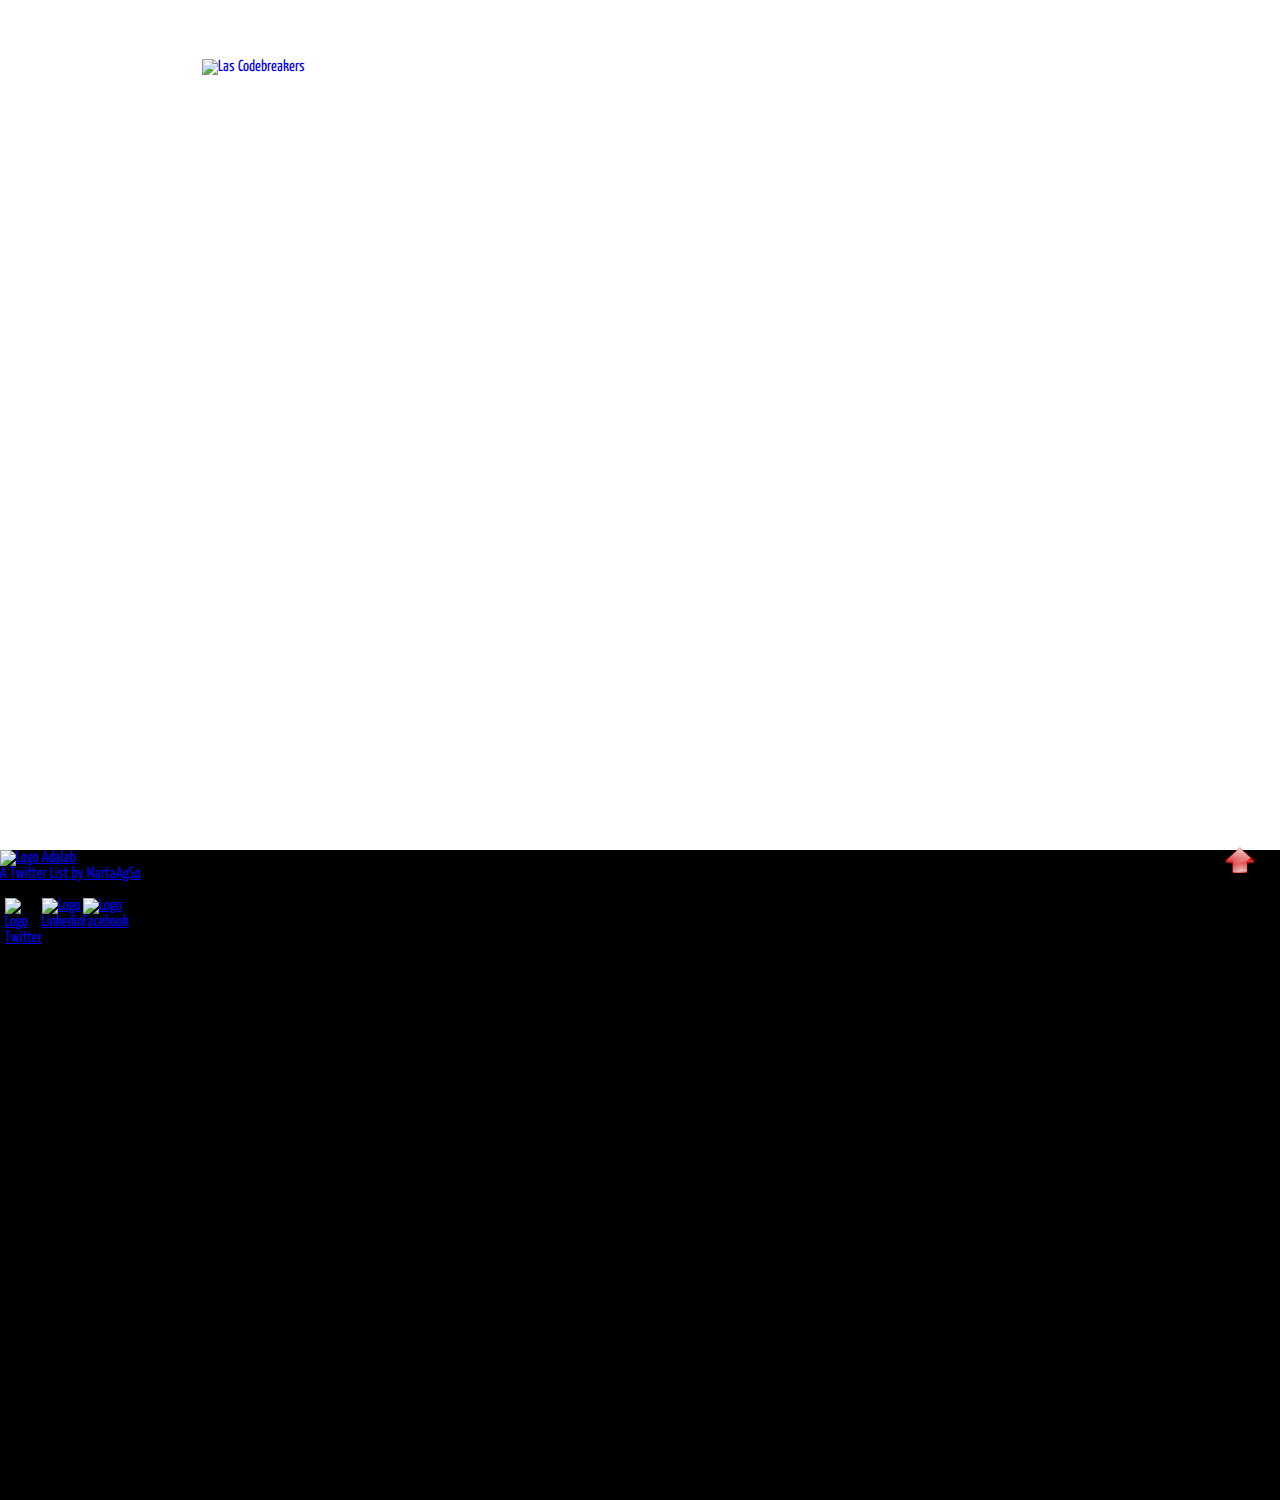
==== contacto.html @ dc92f2fc "responsive fotos y textos" ====
<!DOCTYPE html>
<html lang="es">
<head>
    <meta charset="utf-8">
		<meta name="viewport" content="width=device-width, initial-scale=1">
		<link rel="stylesheet" href="style/style.css">
    <title>las codebreakers mobile</title>
		<link href="https://fonts.googleapis.com/css?family=Yanone+Kaffeesatz" rel="stylesheet">
</head>
<body id="contenedorPrincipal">
	<header>
		<a href="index.html"><img src="image/logocodebreakers2.png" alt="Las Codebreakers" class="logo-codebreakers"></a>
	</header>
<main>
	<div class="espacio">
		<section class="formulario">






		</section>
	</div>


</main>


	<footer>
		<div class="div1">

			<a href="http://adalab.es" target="blank"> <img src="image/logo-adalab.png" alt="Logo Adalab" class="fotologoadalab" > </a>
		</div>
		<div class="timeline">
			<a class="twitter-timeline" data-width="250" data-height="200" data-theme="light" data-link-color="#3CDBC0" href="https://twitter.com/MartaAgSo/lists/adalab?ref_src=twsrc%5Etfw">A Twitter List by MartaAgSo</a> <script async src="https://platform.twitter.com/widgets.js" charset="utf-8"></script>
		</div>
		<div class="redes">
			<ul>
				<li class="red">
					<a href="https://twitter.com/AdaLab_Digital" target="_blank">
						<img src="image/twitter.png" alt="Logo Twitter" class="fotologotwitter">
					</a>
				</li>
				<li class="red">
					<a href="https://www.linkedin.com/company/adalab?report%2Esuccess=KJ_KkFGTDCfMt-A7wV3Fn9Yvgwr02Kd6AZHGx4bQCDiP6-2rfP2oxyVoEQiPrcAQ7Bf" target="_blank">
						<img src="image/linkedin.png" alt="Logo Linkedin" class="fotologolinkedin">
					</a>
				</li>
				<li class="red">
					<a href="https://www.facebook.com/AdaLabDigital/" target="_blank">
						 <img src="image/facebook.png" alt="Logo Facebook" class="fotologofacebook">
					 </a>
				 </li>
			</ul>
	</div>
	<a id="arriba" href="#contenedorPrincipal" title="Arriba">
		<img src="image/arriba.png" title="Arriba" alt="Arriba">
	</a>
	</footer>
	</body>
	</html>
---- style/style.css ----
body {
  margin: 0;
	width: 100%;
	font-family: 'Yanone Kaffeesatz', sans-serif;
	color: #3D3D3C;
	padding-top: 150px;
}
/*header*/

header {
	width: 100%;
	height: 180px;
	border: 2px;
	background: white;
	margin: 0;
	position: fixed;
	top: 0;
	left: 0;
	display: block;
	z-index: 1;
}

.logo-codebreakers {
	display: block;
	width: 320px;
	padding-left: 20px;
	padding-bottom: 10px;
	top: 40%;
	left: 30%;
	position: absolute;
	transform: translate(-50%,-50%);
}

@media all and (min-width:500px) {
    .logo-codebreakers {
				width: 50%;
				padding-left: 20px;
				padding-bottom: 10px;
				top: 40%;
				left: 40%;
    }
	}

nav {
	float: right;
	padding-right: 20px;
	padding-top: 100px;
	font-size: 20px;
	text-decoration: none;
}

nav ul {
	list-style: none;
}

nav ul li a{
	text-decoration: none;
	color: #3D3D3C;
}
/*main*/

h2 {
	font-size: 2.5em;
	color: black;
	margin: 20px;
	color: #3D3D3C;
	padding-left: 50px;
}

/* texto e imagen grupal */
.grupo {
	padding-left: 50px;
	width: 85%;
	margin: 5px;
	font-size: 20px;
	display: flex;
	flex-wrap: wrap;
	justify-content: center;
}

.foto-grupo img {
  width: 90%;
	margin: 20px;
	padding: 20px;
	}

.texto-grupo p {
	text-align: justify;
	padding-left: 5px;
	margin-top: 0px;
	color: #3D3D3C;
}

/*fortalezas y debilidades*/
.fortalezas-debilidades{
	width: 85%;
	height: 430px;
	margin: 10px;
	padding: 10px;
	display: flex;
	flex-direction: column;
}

@media all and (min-width:700px) {
    .fortalezas-debilidades {
			flex-wrap: nowrap;
			flex-direction: row;
			justify-content: space-between;
			box-sizing: border-box;
			height: 200px;
			width: 85%;
    }
	}

.marker ul{
	display: list-item;
}

.debilidades li {
  list-style-image: url("../image/markerflecha.png");
}

.fortalezas li{
	list-style-image: url("../image/markercheck.png");
}

.miembras {
	border: 2px;
	margin: 5px;
	font-size: 20px;
}

.miembras p {
	text-align: justify;
	font-size: 20px;
	padding: 10px;
	margin: 10px;
}
.Persona{
	display: flex;
	flex-wrap: wrap;
	flex-flow: column;
}

@media all and (min-width:700px) {
    .Persona {
			flex-wrap: nowrap;
			flex-direction: row;
			justify-content: space-between;
			box-sizing: border-box;
			height: 400px;
			width: 85%;
    }
	}


/*cris */
.iconoampliado{
	width: 35px;
	height: 35px;
	border: 10px;
  overflow: hidden;
}
.iconoSocial{
	margin:auto 10px;
}
.listaSocial{
	list-style: none;
	display: flex;
	flex-wrap: wrap;
	justify-content: center;
}

.iconoampliado:hover{
webkit-transform:scale(1.3);transform:scale(1.3);
}

/*marta*/
.foto{
	/*color blanco y negro*/
	width: 100%;
	filter: grayscale(100%);

  	/*imagen redonda sombreado*/
	border-radius: 150px;
	box-shadow: 0 0 8px rgba(0, 0, 0, .8);
	}


.avatar{
	width: 200px;
	height: 200px;
	position: relative;
	margin: auto;
	align-content: center
	}

@media all and (min-width:700px) {
    .avatar {
			width: 200px;
			height: 200px;
    }
	}
@media all and (min-width:700px) {
		.bloque {
			padding-left: 50px;
		}
}

.opacidad{
	background: black;
	position: absolute;
	left: 0;
	top: 0;
	width: 100%;
	height: 100%;
	border-radius: 50%;
	opacity: 0;
	transition: linear .8s;
	}

.datos{
	position: absolute;
	top: 50%;
	left: 50%;
	color: white;
	text-align: center;
	transform: translate(-50%,-50%);
	display: none;
	}

	.nombre{
		color: white;
	}

.nombre, .rol{
		margin: 0;
	     }

.avatar:hover .datos{
			display: block;
		     }

 .avatar:hover .opacidad{
			opacity: 0.4;
			}


			/*separador*/
.separador {
			  border: 3px solid grey;
				border-radius: 200px /8px;
				height: 0px;
				width: 350px;
				text-align: center;
				margin-bottom: 30px;
			}

/*Teresa*/

footer{
	background: black;
	position: relative;
	bottom: 0;
	width: 100%;
	height: 650px;
	display: flex;
	flex-direction: column;
}
@media all and (min-width:420px) {
    .footer{
				height: 230px;
        display: flex;
				flex-direction: row;
				justify-content: space-around;
				align-items: center;
    }
	}
.fotologoadalab{
	height: 80px;
	width: 206px;
}
.redes ul{
	width: 120px;
	height: 40px;
	display: flex;
	flex-wrap: nowrap;
	justify-content: space-between;
	padding: 0 5px;
}
.redes li{
	list-style: none;
	}
.fotologotwitter{
	height: 32px;
	width: 32px;
	overflow: hidden;
}
.fotologotwitter:hover {
	webkit-transform:scale(1.3);transform:scale(1.3);
}
.fotologolinkedin{
	height: 32px;
	width: 32px;
	overflow: hidden;
}
.fotologolinkedin:hover {
	webkit-transform:scale(1.3);transform:scale(1.3);
}
.fotologofacebook{
	height: 32px;
	width: 32px;
	overflow: hidden;
}
.fotologofacebook:hover {
	webkit-transform:scale(1.3);transform:scale(1.3);
}
.redes p{
	color: white;
	text-align: center;
}

/*flecha subir arriba*/

#arriba {
	 width: 5px;
	 padding: 5px;
	 position: fixed;
	 bottom: 15px;
	 right: 45px;
	 z-index: 1;
	 opacity: 0.9;
}
#arriba img{
	width: 30px;
	height: 30px;
}

/*formulario*/
.espacio{
	width: 100%;
	height: 43.75em;
}
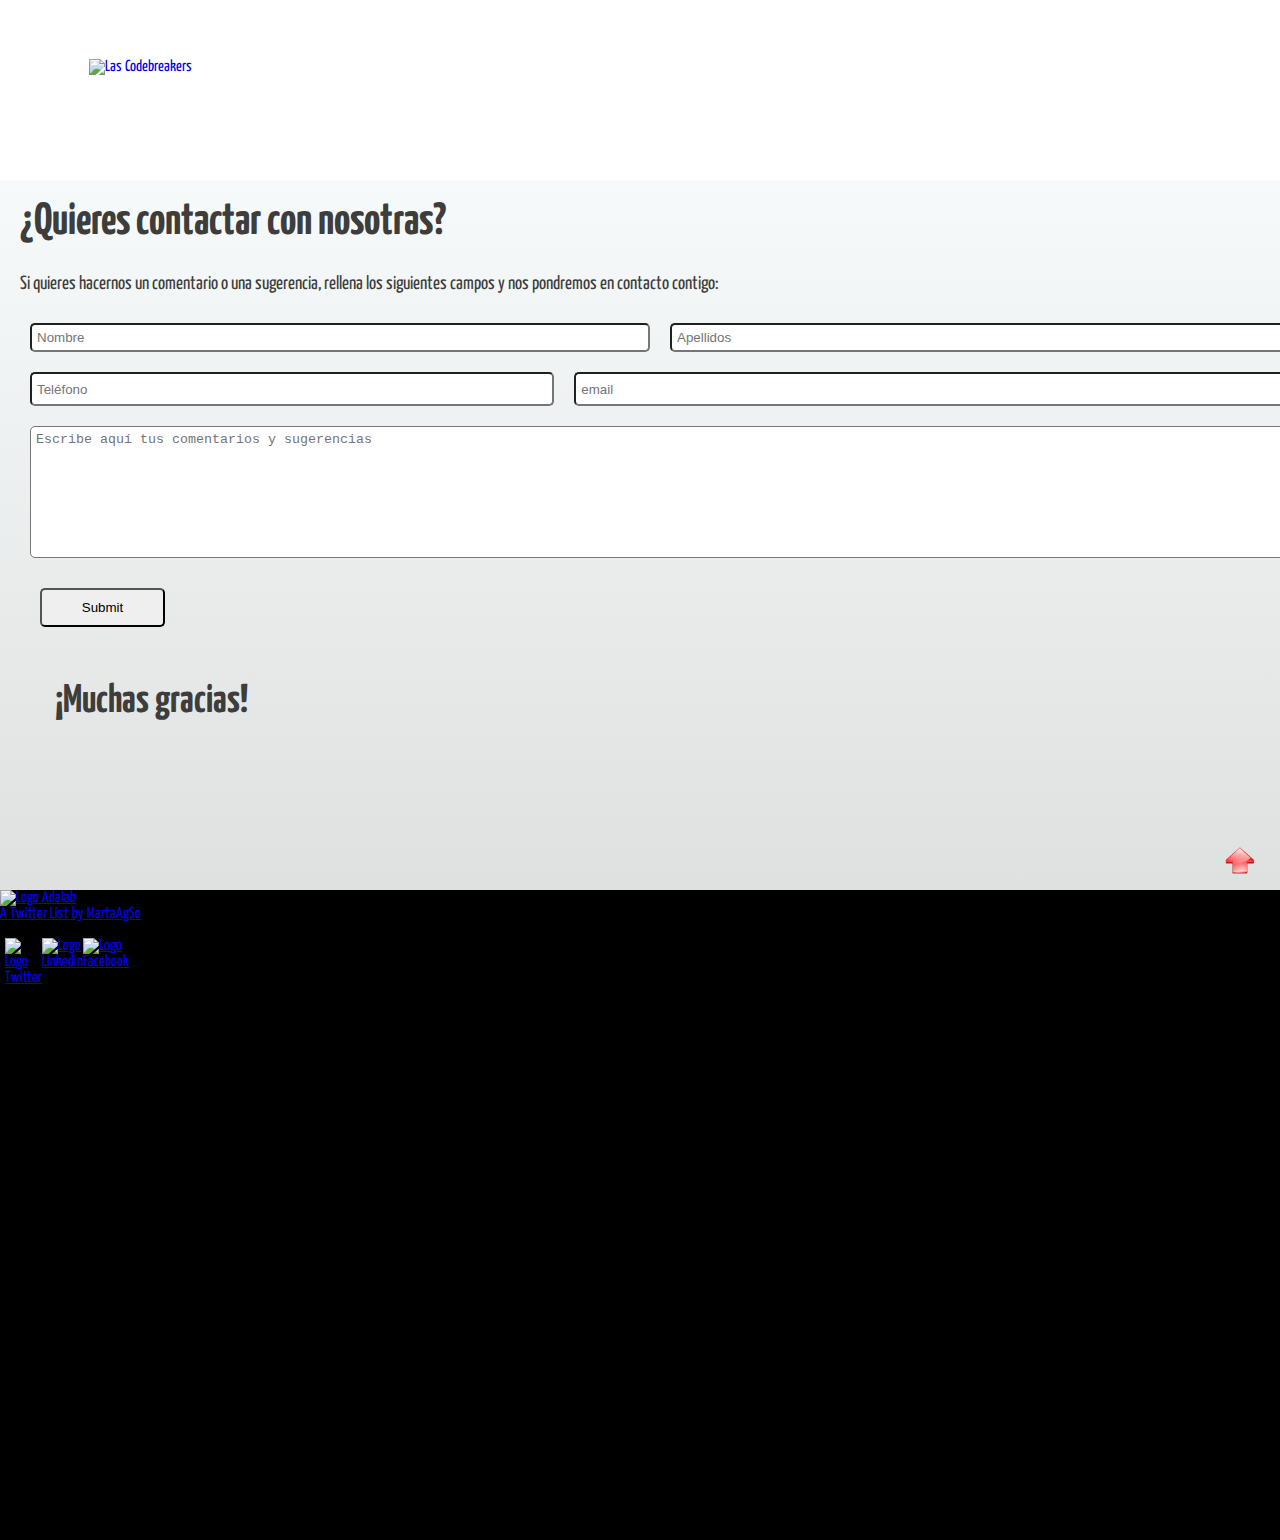
==== commit 4829634b: "Formulario hecho" ====
--- a/contacto.html
+++ b/contacto.html
@@ -12,20 +12,24 @@
 		<a href="index.html"><img src="image/logocodebreakers2.png" alt="Las Codebreakers" class="logo-codebreakers"></a>
 	</header>
 <main>
-	<div class="espacio">
-		<section class="formulario">
-
-
-
-
-
-
-		</section>
-	</div>
-
-
+	<section class="formulario">
+			<h1> ¿Quieres contactar con nosotras?</h1>
+			<p> Si quieres hacernos un comentario o una sugerencia, rellena los siguientes campos y nos pondremos en contacto contigo: </p>
+		<div class="completar">
+			<div class="nombreapellidos">
+				<input type="text" name="name" placeholder="Nombre" class="nombreformu" required>
+				<input type="text" name="surname" placeholder="Apellidos" class="apellidosformu" required>
+			</div>
+			<div class="numeros">
+				<input type="tel" name="telephone" placeholder="Teléfono" class="telefono">
+				<input type="email" name="mail" placeholder="email" class="email">
+			</div class="numeros">
+				<textarea name="comments" placeholder="Escribe aquí tus comentarios y sugerencias" rows="8" cols="80"></textarea>
+			<input type="submit" name="submit" class="submit">
+		</div>
+		<h2> ¡Muchas gracias!</h2>
+	</section>
 </main>
-
 
 	<footer>
 		<div class="div1">
--- a/style/style.css
+++ b/style/style.css
@@ -23,8 +23,8 @@
 
 .logo-codebreakers {
 	display: block;
-	width: 320px;
-	padding-left: 20px;
+	width: 50%;
+	padding-left: 50px;
 	padding-bottom: 10px;
 	top: 40%;
 	left: 30%;
@@ -32,13 +32,13 @@
 	transform: translate(-50%,-50%);
 }
 
-@media all and (min-width:500px) {
+@media all and (max-width:500px) {
     .logo-codebreakers {
-				width: 50%;
+				width: 320px;
 				padding-left: 20px;
 				padding-bottom: 10px;
 				top: 40%;
-				left: 40%;
+				left: 30%;
     }
 	}
 
@@ -65,20 +65,49 @@
 	color: black;
 	margin: 20px;
 	color: #3D3D3C;
-	padding-left: 50px;
+}
+
+/*fortalezas y debilidades*/
+.fortalezas-debilidades{
+	width: 95%;
+	height: 200px;
+	margin: 10px;
+	padding: 10px;
+	display: flex;
+	flex-wrap: nowrap;
+	justify-content: space-between;
+	box-sizing: border-box;
+}
+
+@media all and (max-width:700px) {
+    .fortalezas-debilidades {
+        display: flex;
+				flex-direction: column;
+				height: 450px;
+    }
+	}
+
+.marker ul{
+	display: list-item;
+}
+
+.debilidades li {
+  list-style-image: url("../image/markerflecha.png");
+}
+
+.fortalezas li{
+	list-style-image: url("../image/markercheck.png");
 }
 
 /* texto e imagen grupal */
 .grupo {
-	padding-left: 50px;
-	width: 85%;
+	padding: 4px;
 	margin: 5px;
 	font-size: 20px;
 	display: flex;
 	flex-wrap: wrap;
 	justify-content: center;
 }
-
 .foto-grupo img {
   width: 90%;
 	margin: 20px;
@@ -92,39 +121,6 @@
 	color: #3D3D3C;
 }
 
-/*fortalezas y debilidades*/
-.fortalezas-debilidades{
-	width: 85%;
-	height: 430px;
-	margin: 10px;
-	padding: 10px;
-	display: flex;
-	flex-direction: column;
-}
-
-@media all and (min-width:700px) {
-    .fortalezas-debilidades {
-			flex-wrap: nowrap;
-			flex-direction: row;
-			justify-content: space-between;
-			box-sizing: border-box;
-			height: 200px;
-			width: 85%;
-    }
-	}
-
-.marker ul{
-	display: list-item;
-}
-
-.debilidades li {
-  list-style-image: url("../image/markerflecha.png");
-}
-
-.fortalezas li{
-	list-style-image: url("../image/markercheck.png");
-}
-
 .miembras {
 	border: 2px;
 	margin: 5px;
@@ -142,17 +138,6 @@
 	flex-wrap: wrap;
 	flex-flow: column;
 }
-
-@media all and (min-width:700px) {
-    .Persona {
-			flex-wrap: nowrap;
-			flex-direction: row;
-			justify-content: space-between;
-			box-sizing: border-box;
-			height: 400px;
-			width: 85%;
-    }
-	}
 
 
 /*cris */
@@ -195,18 +180,6 @@
 	margin: auto;
 	align-content: center
 	}
-
-@media all and (min-width:700px) {
-    .avatar {
-			width: 200px;
-			height: 200px;
-    }
-	}
-@media all and (min-width:700px) {
-		.bloque {
-			padding-left: 50px;
-		}
-}
 
 .opacidad{
 	background: black;
@@ -338,7 +311,82 @@
 }
 
 /*formulario*/
-.espacio{
+.formulario{
 	width: 100%;
 	height: 43.75em;
-}
+	padding: 20px;
+	background: linear-gradient(0deg, #dfe1e1, #f8fbfb);
+}
+.completar{
+	display: flex;
+	flex-wrap: wrap;
+	flex-direction: column;
+	box-sizing: border-box;
+	margin: 0px;
+	padding: 0px;
+	border: 0px;
+}
+.nombreapellidos{
+	display: flex;
+	box-sizing: border-box;
+	justify-content: space-around;
+	margin: 0px;
+	border: 0px;
+	padding: 0px;
+}
+.nombreformu{
+	width: 50%;
+	margin: 10px;
+	border-radius: 05px;
+	padding: 5px;
+}
+.apellidosformu{
+	width: 50%;
+	margin: 10px;
+	border-radius: 05px;
+	padding: 5px;
+}
+.numeros{
+	display: flex;
+	justify-content: space-between;
+	flex-wrap: nowrap;
+	box-sizing: border-box;
+	align-items: stretch;
+}
+.telefono{
+	width: 40%;
+	margin: 10px;
+	border-radius: 05px;
+	height: 20px;
+	padding: 5px;
+}
+.email{
+	width: 55%;
+	margin: 10px;
+	border-radius: 05px;
+	height: 20px;
+	justify-content: flex-end;
+	padding: 5px;
+}
+textarea{
+	border-radius: 05px;
+	box-sizing: border-box;
+	margin: 10px;
+	padding: 5px;
+}
+.submit{
+	border-radius: 05px;
+	margin: 20px;
+	padding: 10px;
+	width: 125px;
+
+}
+h1{
+	font-size: 45px;
+}
+h2{
+	padding: 15px;
+}
+.formulario p{
+	font-size: 19px;
+}
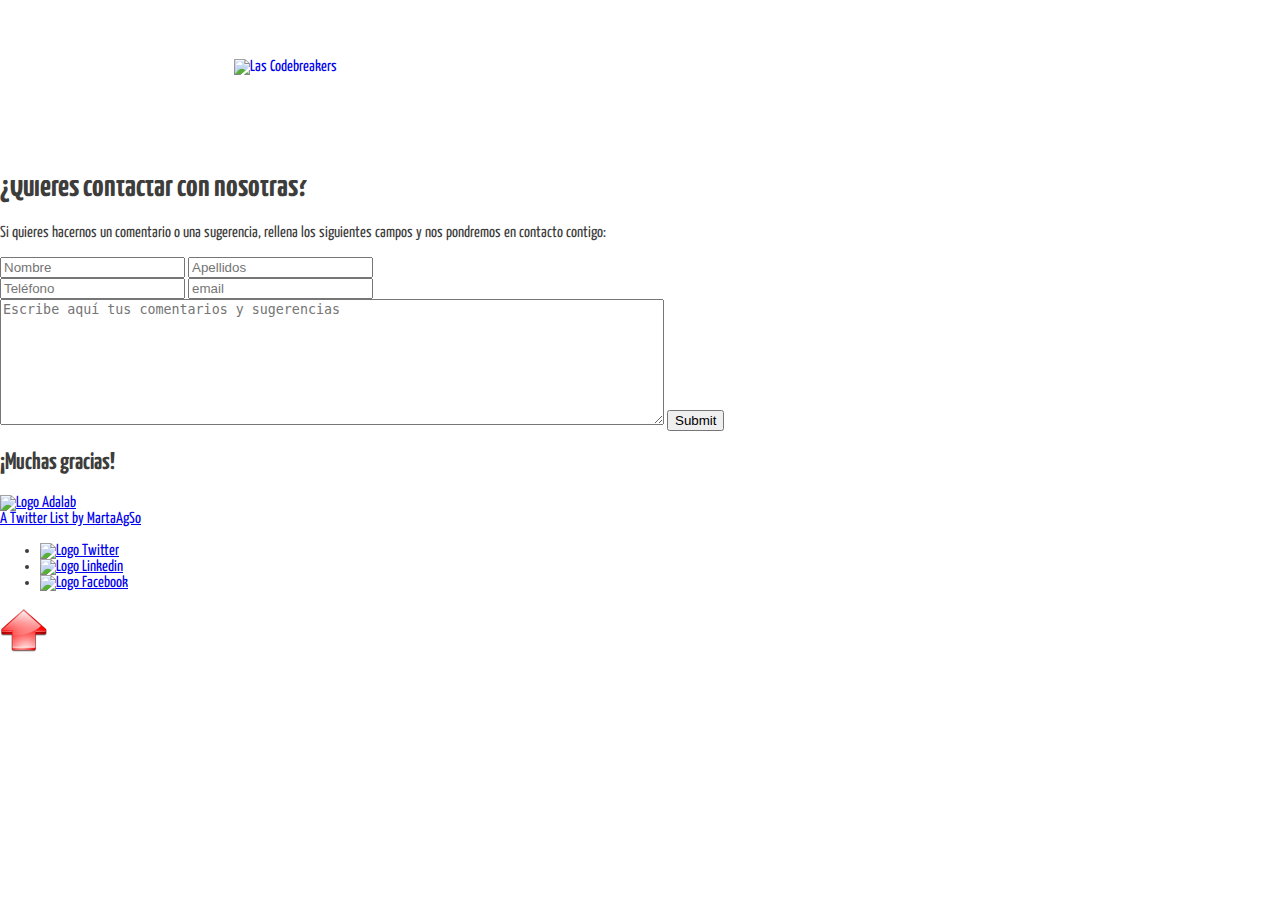
==== commit fe9cc00a: "Arreglar errores" ====
--- a/contacto.html
+++ b/contacto.html
@@ -12,6 +12,7 @@
 		<a href="index.html"><img src="image/logocodebreakers2.png" alt="Las Codebreakers" class="logo-codebreakers"></a>
 	</header>
 <main>
+
 	<section class="formulario">
 			<h1> ¿Quieres contactar con nosotras?</h1>
 			<p> Si quieres hacernos un comentario o una sugerencia, rellena los siguientes campos y nos pondremos en contacto contigo: </p>
@@ -29,6 +30,7 @@
 		</div>
 		<h2> ¡Muchas gracias!</h2>
 	</section>
+
 </main>
 
 	<footer>
--- a/style/style.css
+++ b/style/style.css
@@ -23,25 +23,28 @@
 
 .logo-codebreakers {
 	display: block;
-	width: 50%;
-	padding-left: 50px;
+	width: 320px;
+	padding-left: 20px;
 	padding-bottom: 10px;
 	top: 40%;
 	left: 30%;
 	position: absolute;
 	transform: translate(-50%,-50%);
 }
-
+<<<<<<< HEAD
+
+@media all and (min-width:500px) {
+=======
 @media all and (max-width:500px) {
+>>>>>>> 8e91d3c33766c9e28a6419f1d7f639c346c1e39a
     .logo-codebreakers {
-				width: 320px;
+				width: 50%;
 				padding-left: 20px;
 				padding-bottom: 10px;
 				top: 40%;
-				left: 30%;
+				left: 40%;
     }
 	}
-
 nav {
 	float: right;
 	padding-right: 20px;
@@ -65,25 +68,51 @@
 	color: black;
 	margin: 20px;
 	color: #3D3D3C;
+	padding-left: 50px;
+}
+
+/* texto e imagen grupal */
+.grupo {
+	padding-left: 50px;
+	width: 85%;
+	margin: 5px;
+	font-size: 20px;
+	display: flex;
+	flex-wrap: wrap;
+	justify-content: center;
+}
+
+.foto-grupo img {
+  width: 90%;
+	margin: 20px;
+	padding: 20px;
+	}
+
+.texto-grupo p {
+	text-align: justify;
+	padding-left: 5px;
+	margin-top: 0px;
+	color: #3D3D3C;
 }
 
 /*fortalezas y debilidades*/
 .fortalezas-debilidades{
-	width: 95%;
-	height: 200px;
+	width: 85%;
+	height: 430px;
 	margin: 10px;
 	padding: 10px;
 	display: flex;
-	flex-wrap: nowrap;
-	justify-content: space-between;
-	box-sizing: border-box;
-}
-
-@media all and (max-width:700px) {
+	flex-direction: column;
+}
+
+@media all and (min-width:700px) {
     .fortalezas-debilidades {
-        display: flex;
-				flex-direction: column;
-				height: 450px;
+			flex-wrap: nowrap;
+			flex-direction: row;
+			justify-content: space-between;
+			box-sizing: border-box;
+			height: 200px;
+			width: 85%;
     }
 	}
 
@@ -99,6 +128,8 @@
 	list-style-image: url("../image/markercheck.png");
 }
 
+<<<<<<< HEAD
+=======
 /* texto e imagen grupal */
 .grupo {
 	padding: 4px;
@@ -112,6 +143,7 @@
   width: 90%;
 	margin: 20px;
 	padding: 20px;
+	border-radius: 65px;
 	}
 
 .texto-grupo p {
@@ -121,6 +153,7 @@
 	color: #3D3D3C;
 }
 
+>>>>>>> 8e91d3c33766c9e28a6419f1d7f639c346c1e39a
 .miembras {
 	border: 2px;
 	margin: 5px;
@@ -138,6 +171,17 @@
 	flex-wrap: wrap;
 	flex-flow: column;
 }
+
+@media all and (min-width:700px) {
+    .Persona {
+			flex-wrap: nowrap;
+			flex-direction: row;
+			justify-content: space-between;
+			box-sizing: border-box;
+			height: 400px;
+			width: 85%;
+    }
+	}
 
 
 /*cris */
@@ -180,6 +224,18 @@
 	margin: auto;
 	align-content: center
 	}
+
+@media all and (min-width:700px) {
+    .avatar {
+			width: 200px;
+			height: 200px;
+    }
+	}
+@media all and (min-width:700px) {
+		.bloque {
+			padding-left: 50px;
+		}
+}
 
 .opacidad{
 	background: black;
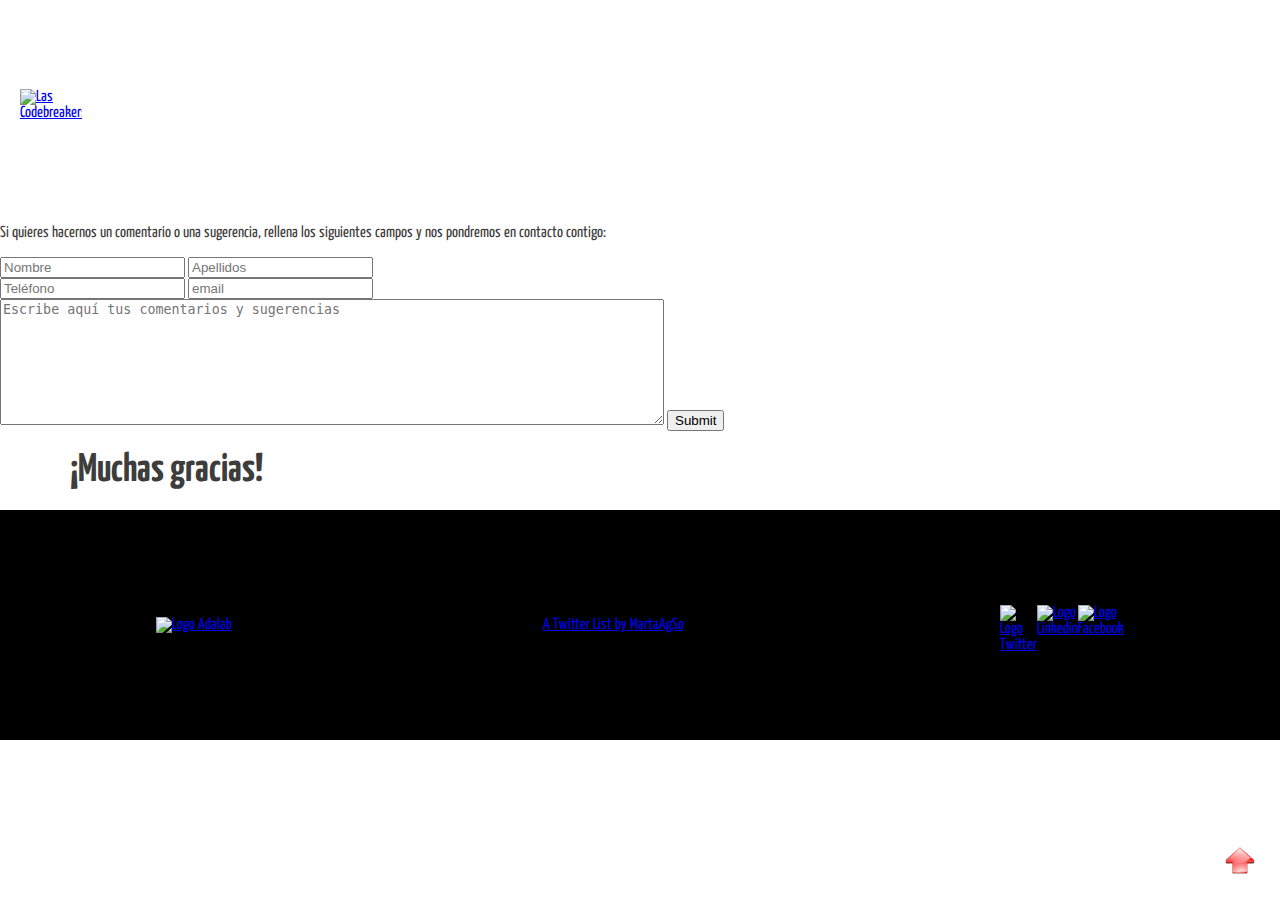
==== commit 4e169a0d: "correccion de issues" ====
--- a/contacto.html
+++ b/contacto.html
@@ -12,7 +12,6 @@
 		<a href="index.html"><img src="image/logocodebreakers2.png" alt="Las Codebreakers" class="logo-codebreakers"></a>
 	</header>
 <main>
-
 	<section class="formulario">
 			<h1> ¿Quieres contactar con nosotras?</h1>
 			<p> Si quieres hacernos un comentario o una sugerencia, rellena los siguientes campos y nos pondremos en contacto contigo: </p>
@@ -24,7 +23,7 @@
 			<div class="numeros">
 				<input type="tel" name="telephone" placeholder="Teléfono" class="telefono">
 				<input type="email" name="mail" placeholder="email" class="email">
-			</div class="numeros">
+			</div>
 				<textarea name="comments" placeholder="Escribe aquí tus comentarios y sugerencias" rows="8" cols="80"></textarea>
 			<input type="submit" name="submit" class="submit">
 		</div>
--- a/style/style.css
+++ b/style/style.css
@@ -10,14 +10,15 @@
 
 header {
 	width: 100%;
-	height: 180px;
+	height: 220px;
 	border: 2px;
 	background: white;
 	margin: 0;
 	position: fixed;
 	top: 0;
 	left: 0;
-	display: block;
+	display: flex;
+	flex-direction: column;
 	z-index: 1;
 }
 
@@ -25,30 +26,24 @@
 	display: block;
 	width: 320px;
 	padding-left: 20px;
-	padding-bottom: 10px;
-	top: 40%;
-	left: 30%;
-	position: absolute;
-	transform: translate(-50%,-50%);
-}
-<<<<<<< HEAD
+}
 
 @media all and (min-width:500px) {
-=======
-@media all and (max-width:500px) {
->>>>>>> 8e91d3c33766c9e28a6419f1d7f639c346c1e39a
+		header{
+			flex-direction:row;
+			justify-content: space-between;
+			align-items: center;
+			height: 220px;
+
+		}
     .logo-codebreakers {
 				width: 50%;
 				padding-left: 20px;
 				padding-bottom: 10px;
-				top: 40%;
-				left: 40%;
     }
 	}
 nav {
-	float: right;
 	padding-right: 20px;
-	padding-top: 100px;
 	font-size: 20px;
 	text-decoration: none;
 }
@@ -100,12 +95,12 @@
 	width: 85%;
 	height: 430px;
 	margin: 10px;
-	padding: 10px;
+	padding-left: 50px;
 	display: flex;
 	flex-direction: column;
 }
 
-@media all and (min-width:700px) {
+@media all and (min-width:500px) {
     .fortalezas-debilidades {
 			flex-wrap: nowrap;
 			flex-direction: row;
@@ -128,32 +123,6 @@
 	list-style-image: url("../image/markercheck.png");
 }
 
-<<<<<<< HEAD
-=======
-/* texto e imagen grupal */
-.grupo {
-	padding: 4px;
-	margin: 5px;
-	font-size: 20px;
-	display: flex;
-	flex-wrap: wrap;
-	justify-content: center;
-}
-.foto-grupo img {
-  width: 90%;
-	margin: 20px;
-	padding: 20px;
-	border-radius: 65px;
-	}
-
-.texto-grupo p {
-	text-align: justify;
-	padding-left: 5px;
-	margin-top: 0px;
-	color: #3D3D3C;
-}
-
->>>>>>> 8e91d3c33766c9e28a6419f1d7f639c346c1e39a
 .miembras {
 	border: 2px;
 	margin: 5px;
@@ -172,16 +141,25 @@
 	flex-flow: column;
 }
 
-@media all and (min-width:700px) {
+@media all and (min-width:500px) {
     .Persona {
-			flex-wrap: nowrap;
-			flex-direction: row;
-			justify-content: space-between;
-			box-sizing: border-box;
-			height: 400px;
+			display: flex;
+			flex-wrap: wrap;
+			flex-flow: column;
+			height: 600px;
 			width: 85%;
     }
 	}
+	@media all and (min-width:700px) {
+	    .Persona {
+				flex-wrap: nowrap;
+				flex-direction: row;
+				justify-content: space-between;
+				box-sizing: border-box;
+				height: 400px;
+				width: 85%;
+	    }
+		}
 
 
 /*cris */
@@ -296,14 +274,13 @@
 	height: 650px;
 	display: flex;
 	flex-direction: column;
+	justify-content: space-around;
+	align-items: center;
 }
 @media all and (min-width:420px) {
-    .footer{
+    footer{
 				height: 230px;
-        display: flex;
 				flex-direction: row;
-				justify-content: space-around;
-				align-items: center;
     }
 	}
 .fotologoadalab{
@@ -367,82 +344,7 @@
 }
 
 /*formulario*/
-.formulario{
+.espacio{
 	width: 100%;
 	height: 43.75em;
-	padding: 20px;
-	background: linear-gradient(0deg, #dfe1e1, #f8fbfb);
-}
-.completar{
-	display: flex;
-	flex-wrap: wrap;
-	flex-direction: column;
-	box-sizing: border-box;
-	margin: 0px;
-	padding: 0px;
-	border: 0px;
-}
-.nombreapellidos{
-	display: flex;
-	box-sizing: border-box;
-	justify-content: space-around;
-	margin: 0px;
-	border: 0px;
-	padding: 0px;
-}
-.nombreformu{
-	width: 50%;
-	margin: 10px;
-	border-radius: 05px;
-	padding: 5px;
-}
-.apellidosformu{
-	width: 50%;
-	margin: 10px;
-	border-radius: 05px;
-	padding: 5px;
-}
-.numeros{
-	display: flex;
-	justify-content: space-between;
-	flex-wrap: nowrap;
-	box-sizing: border-box;
-	align-items: stretch;
-}
-.telefono{
-	width: 40%;
-	margin: 10px;
-	border-radius: 05px;
-	height: 20px;
-	padding: 5px;
-}
-.email{
-	width: 55%;
-	margin: 10px;
-	border-radius: 05px;
-	height: 20px;
-	justify-content: flex-end;
-	padding: 5px;
-}
-textarea{
-	border-radius: 05px;
-	box-sizing: border-box;
-	margin: 10px;
-	padding: 5px;
-}
-.submit{
-	border-radius: 05px;
-	margin: 20px;
-	padding: 10px;
-	width: 125px;
-
-}
-h1{
-	font-size: 45px;
-}
-h2{
-	padding: 15px;
-}
-.formulario p{
-	font-size: 19px;
-}
+}
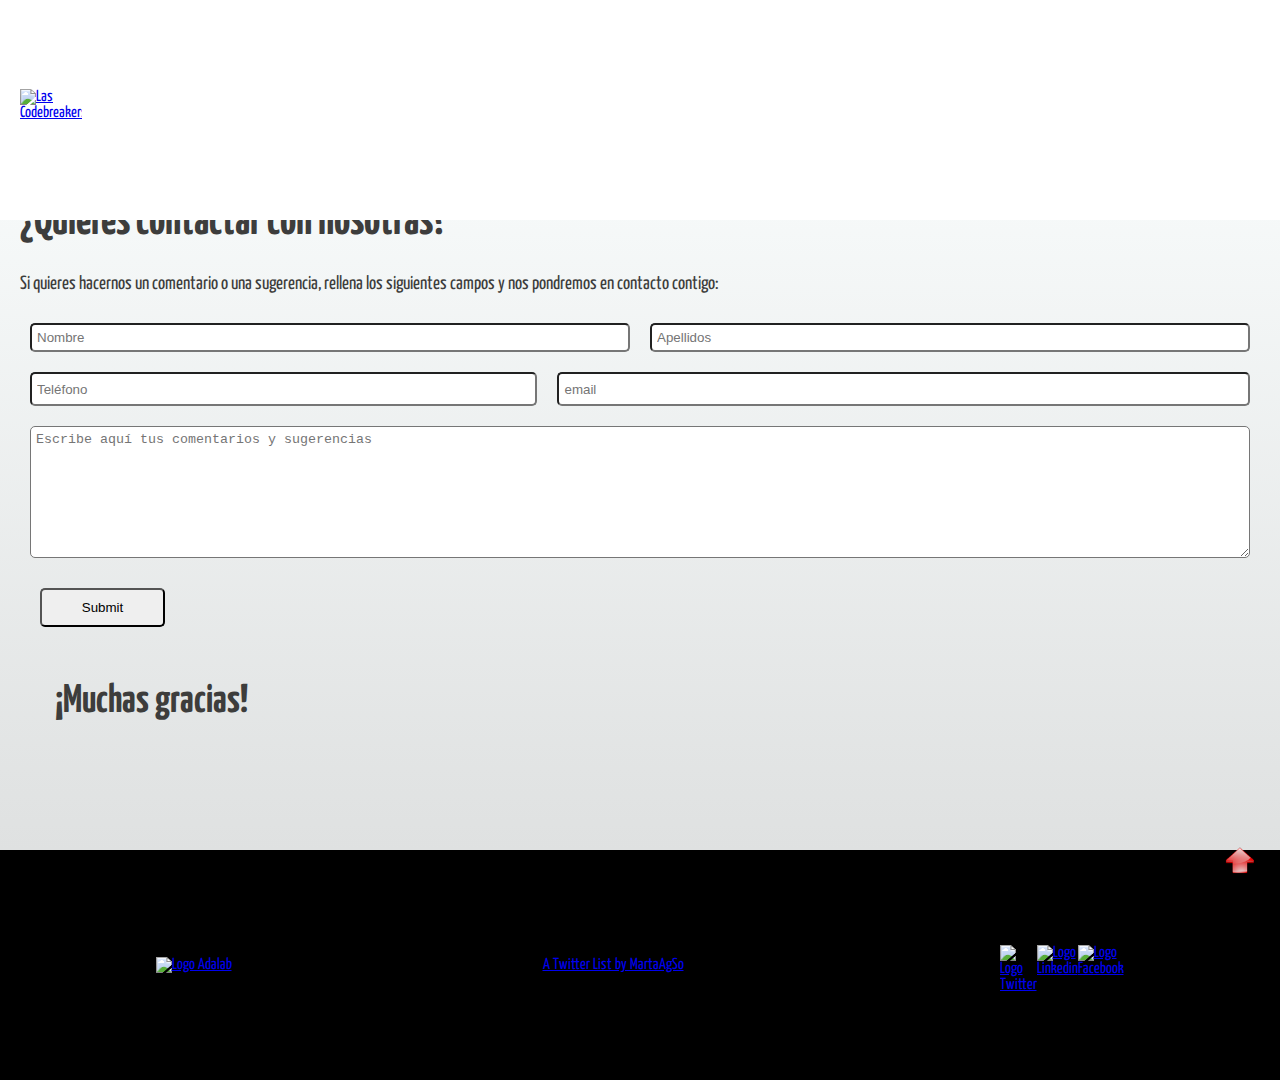
==== commit d7051ede: "quitar padding para ajustar scroll horizontal" ====
--- a/contacto.html
+++ b/contacto.html
@@ -13,7 +13,7 @@
 	</header>
 <main>
 	<section class="formulario">
-			<h1> ¿Quieres contactar con nosotras?</h1>
+			<h1 class="preguntaformulario"> ¿Quieres contactar con nosotras?</h1>
 			<p> Si quieres hacernos un comentario o una sugerencia, rellena los siguientes campos y nos pondremos en contacto contigo: </p>
 		<div class="completar">
 			<div class="nombreapellidos">
@@ -23,11 +23,11 @@
 			<div class="numeros">
 				<input type="tel" name="telephone" placeholder="Teléfono" class="telefono">
 				<input type="email" name="mail" placeholder="email" class="email">
-			</div>
-				<textarea name="comments" placeholder="Escribe aquí tus comentarios y sugerencias" rows="8" cols="80"></textarea>
+			</div class="numeros">
+				<textarea name="comments" placeholder="Escribe aquí tus comentarios y sugerencias" rows="8" cols="60"></textarea>
 			<input type="submit" name="submit" class="submit">
 		</div>
-		<h2> ¡Muchas gracias!</h2>
+		<h2 class="despedida"> ¡Muchas gracias!</h2>
 	</section>
 
 </main>
--- a/style/style.css
+++ b/style/style.css
@@ -28,20 +28,6 @@
 	padding-left: 20px;
 }
 
-@media all and (min-width:500px) {
-		header{
-			flex-direction:row;
-			justify-content: space-between;
-			align-items: center;
-			height: 220px;
-
-		}
-    .logo-codebreakers {
-				width: 50%;
-				padding-left: 20px;
-				padding-bottom: 10px;
-    }
-	}
 nav {
 	padding-right: 20px;
 	font-size: 20px;
@@ -81,6 +67,7 @@
   width: 90%;
 	margin: 20px;
 	padding: 20px;
+	border-radius: 65px;
 	}
 
 .texto-grupo p {
@@ -100,17 +87,6 @@
 	flex-direction: column;
 }
 
-@media all and (min-width:500px) {
-    .fortalezas-debilidades {
-			flex-wrap: nowrap;
-			flex-direction: row;
-			justify-content: space-between;
-			box-sizing: border-box;
-			height: 200px;
-			width: 85%;
-    }
-	}
-
 .marker ul{
 	display: list-item;
 }
@@ -140,27 +116,6 @@
 	flex-wrap: wrap;
 	flex-flow: column;
 }
-
-@media all and (min-width:500px) {
-    .Persona {
-			display: flex;
-			flex-wrap: wrap;
-			flex-flow: column;
-			height: 600px;
-			width: 85%;
-    }
-	}
-	@media all and (min-width:700px) {
-	    .Persona {
-				flex-wrap: nowrap;
-				flex-direction: row;
-				justify-content: space-between;
-				box-sizing: border-box;
-				height: 400px;
-				width: 85%;
-	    }
-		}
-
 
 /*cris */
 .iconoampliado{
@@ -180,7 +135,7 @@
 }
 
 .iconoampliado:hover{
-webkit-transform:scale(1.3);transform:scale(1.3);
+-webkit-transform:scale(1.3);transform:scale(1.3);
 }
 
 /*marta*/
@@ -202,18 +157,6 @@
 	margin: auto;
 	align-content: center
 	}
-
-@media all and (min-width:700px) {
-    .avatar {
-			width: 200px;
-			height: 200px;
-    }
-	}
-@media all and (min-width:700px) {
-		.bloque {
-			padding-left: 50px;
-		}
-}
 
 .opacidad{
 	background: black;
@@ -277,12 +220,7 @@
 	justify-content: space-around;
 	align-items: center;
 }
-@media all and (min-width:420px) {
-    footer{
-				height: 230px;
-				flex-direction: row;
-    }
-	}
+
 .fotologoadalab{
 	height: 80px;
 	width: 206px;
@@ -344,7 +282,136 @@
 }
 
 /*formulario*/
-.espacio{
+.formulario{
 	width: 100%;
 	height: 43.75em;
-}
+	padding: 20px;
+	box-sizing: border-box;
+	background: linear-gradient(0deg, #dfe1e1, #f8fbfb);
+}
+.completar{
+	display: flex;
+	flex-wrap: wrap;
+	flex-direction: column;
+	box-sizing: border-box;
+	margin: 0px;
+	padding: 0px;
+	border: 0px;
+}
+.nombreapellidos{
+	display: flex;
+	box-sizing: border-box;
+	justify-content: space-around;
+	margin: 0px;
+	border: 0px;
+	padding: 0px;
+}
+.nombreformu{
+	width: 50%;
+	margin: 10px;
+	border-radius: 05px;
+	padding: 5px;
+}
+.apellidosformu{
+	width: 50%;
+	margin: 10px;
+	border-radius: 05px;
+	padding: 5px;
+}
+.numeros{
+	display: flex;
+	justify-content: space-between;
+	flex-wrap: nowrap;
+	box-sizing: border-box;
+	align-items: stretch;
+}
+.telefono{
+	width: 40%;
+	margin: 10px;
+	border-radius: 05px;
+	height: 20px;
+	padding: 5px;
+}
+.email{
+	width: 55%;
+	margin: 10px;
+	border-radius: 05px;
+	height: 20px;
+	justify-content: flex-end;
+	padding: 5px;
+}
+textarea{
+	border-radius: 05px;
+	box-sizing: border-box;
+	margin: 10px;
+	padding: 5px;
+}
+.submit{
+	border-radius: 05px;
+	margin: 20px;
+	padding: 10px;
+	width: 125px;
+
+}
+.preguntaformulario{
+	font-size: 45px;
+}
+.despedida{
+	padding: 15px;
+}
+.formulario p{
+	font-size: 19px;
+}
+
+
+@media all and (min-width:500px) {
+	header{
+		flex-direction:row;
+		justify-content: space-between;
+		align-items: center;
+		height: 220px;
+	}
+
+  .logo-codebreakers {
+			width: 50%;
+			padding-left: 20px;
+			padding-bottom: 10px;
+	}
+	.fortalezas-debilidades {
+		 flex-wrap: nowrap;
+		 flex-direction: row;
+		 justify-content: space-between;
+		 box-sizing: border-box;
+		 height: 200px;
+		 width: 85%;
+	}
+  .Persona {
+		display: flex;
+		flex-wrap: wrap;
+		flex-flow: column;
+		height: 600px;
+		width: 85%;
+  }
+@media all and (min-width:600px) {
+	footer{
+			height: 230px;
+			flex-direction: row;
+	}
+}
+@media all and (min-width:700px) {
+    .Persona {
+			flex-wrap: nowrap;
+			flex-direction: row;
+			justify-content: space-between;
+			box-sizing: border-box;
+			height: 400px;
+			width: 85%;
+    }
+    .avatar {
+			width: 200px;
+			height: 200px;
+    }
+		.bloque {
+			padding-left: 50px;
+		}
+}
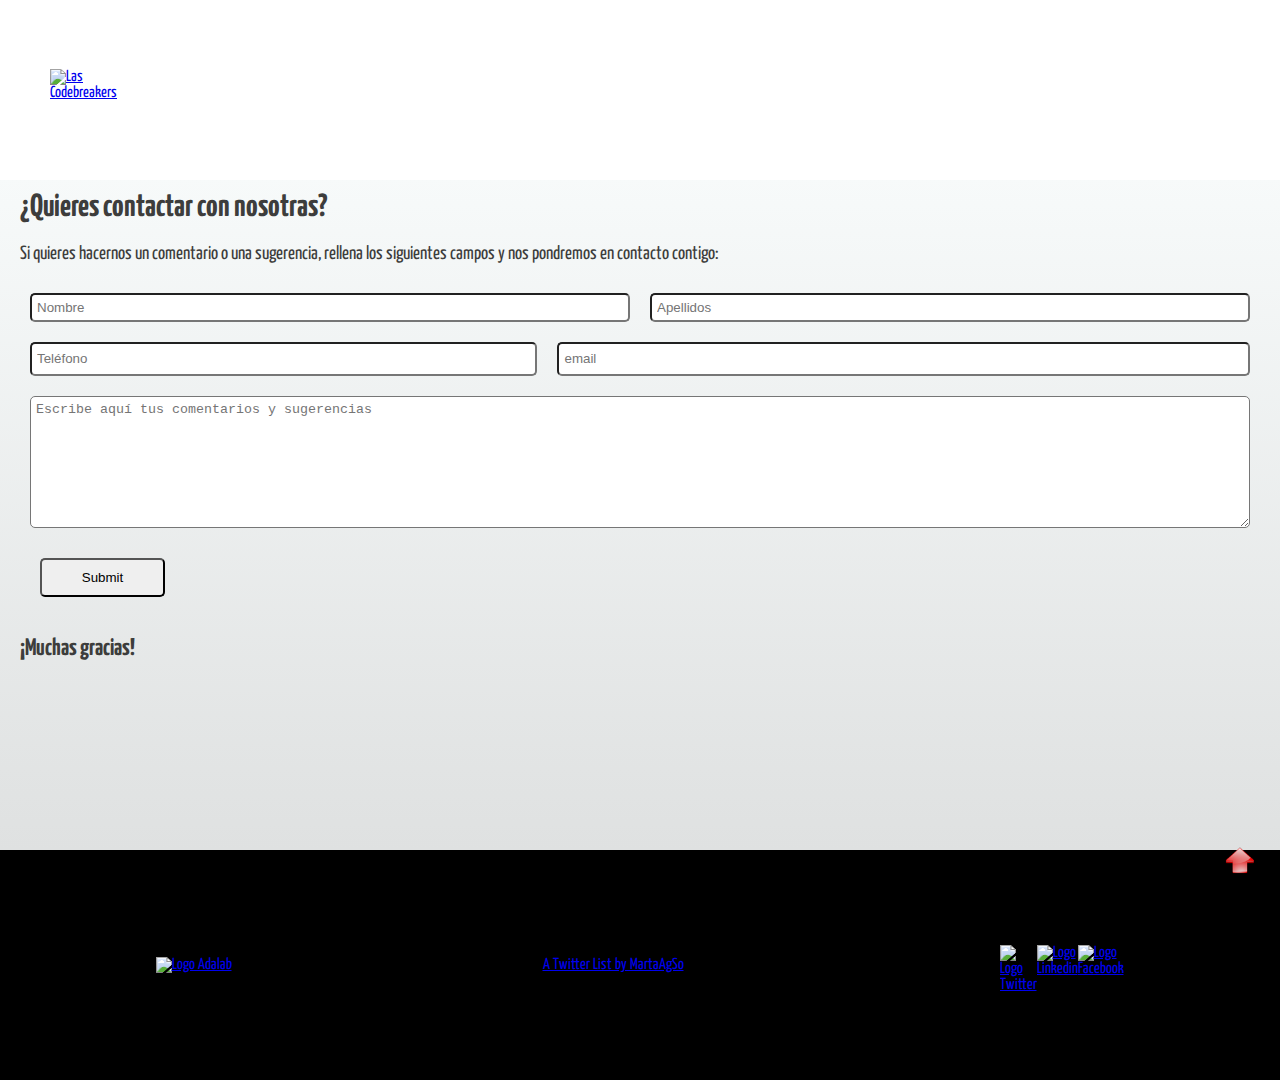
==== commit 5292cfa3: "solucion a issues" ====
--- a/contacto.html
+++ b/contacto.html
@@ -13,7 +13,7 @@
 	</header>
 <main>
 	<section class="formulario">
-			<h1 class="preguntaformulario"> ¿Quieres contactar con nosotras?</h1>
+			<h1> ¿Quieres contactar con nosotras?</h1>
 			<p> Si quieres hacernos un comentario o una sugerencia, rellena los siguientes campos y nos pondremos en contacto contigo: </p>
 		<div class="completar">
 			<div class="nombreapellidos">
@@ -23,18 +23,15 @@
 			<div class="numeros">
 				<input type="tel" name="telephone" placeholder="Teléfono" class="telefono">
 				<input type="email" name="mail" placeholder="email" class="email">
-			</div class="numeros">
-				<textarea name="comments" placeholder="Escribe aquí tus comentarios y sugerencias" rows="8" cols="60"></textarea>
+			</div>
+				<textarea name="comments" placeholder="Escribe aquí tus comentarios y sugerencias" rows="8" cols="80"></textarea>
 			<input type="submit" name="submit" class="submit">
 		</div>
-		<h2 class="despedida"> ¡Muchas gracias!</h2>
+		<h2> ¡Muchas gracias!</h2>
 	</section>
-
 </main>
-
 	<footer>
 		<div class="div1">
-
 			<a href="http://adalab.es" target="blank"> <img src="image/logo-adalab.png" alt="Logo Adalab" class="fotologoadalab" > </a>
 		</div>
 		<div class="timeline">
--- a/style/style.css
+++ b/style/style.css
@@ -11,7 +11,6 @@
 header {
 	width: 100%;
 	height: 220px;
-	border: 2px;
 	background: white;
 	margin: 0;
 	position: fixed;
@@ -29,7 +28,7 @@
 }
 
 nav {
-	padding-right: 20px;
+	padding: 0 20px;
 	font-size: 20px;
 	text-decoration: none;
 }
@@ -44,9 +43,8 @@
 }
 /*main*/
 
-h2 {
+.section-title {
 	font-size: 2.5em;
-	color: black;
 	margin: 20px;
 	color: #3D3D3C;
 	padding-left: 50px;
@@ -80,15 +78,19 @@
 /*fortalezas y debilidades*/
 .fortalezas-debilidades{
 	width: 85%;
+	margin: 10px;
+	padding-left: 50px;
+
+}
+.bloque-fd{
 	height: 430px;
-	margin: 10px;
-	padding-left: 50px;
 	display: flex;
 	flex-direction: column;
 }
 
 .marker ul{
 	display: list-item;
+
 }
 
 .debilidades li {
@@ -115,6 +117,8 @@
 	display: flex;
 	flex-wrap: wrap;
 	flex-flow: column;
+	justify-content: center;
+	margin: 0;
 }
 
 /*cris */
@@ -180,7 +184,7 @@
 	display: none;
 	}
 
-	.nombre{
+.nombre{
 		color: white;
 	}
 
@@ -192,12 +196,11 @@
 			display: block;
 		     }
 
- .avatar:hover .opacidad{
+.avatar:hover .opacidad{
 			opacity: 0.4;
 			}
 
-
-			/*separador*/
+/*separador*/
 .separador {
 			  border: 3px solid grey;
 				border-radius: 200px /8px;
@@ -242,7 +245,7 @@
 	overflow: hidden;
 }
 .fotologotwitter:hover {
-	webkit-transform:scale(1.3);transform:scale(1.3);
+	-webkit-transform:scale(1.3);transform:scale(1.3);
 }
 .fotologolinkedin{
 	height: 32px;
@@ -250,7 +253,7 @@
 	overflow: hidden;
 }
 .fotologolinkedin:hover {
-	webkit-transform:scale(1.3);transform:scale(1.3);
+	-webkit-transform:scale(1.3);transform:scale(1.3);
 }
 .fotologofacebook{
 	height: 32px;
@@ -258,7 +261,7 @@
 	overflow: hidden;
 }
 .fotologofacebook:hover {
-	webkit-transform:scale(1.3);transform:scale(1.3);
+	-webkit-transform:scale(1.3);transform:scale(1.3);
 }
 .redes p{
 	color: white;
@@ -369,28 +372,27 @@
 		flex-direction:row;
 		justify-content: space-between;
 		align-items: center;
-		height: 220px;
+		height: 180px;
+		padding: 0 20px;
 	}
 
   .logo-codebreakers {
 			width: 50%;
-			padding-left: 20px;
+			padding-left: 30px;
 			padding-bottom: 10px;
 	}
-	.fortalezas-debilidades {
+	.bloque-fd {
 		 flex-wrap: nowrap;
 		 flex-direction: row;
 		 justify-content: space-between;
 		 box-sizing: border-box;
-		 height: 200px;
-		 width: 85%;
+		 height: 220px;
 	}
   .Persona {
 		display: flex;
 		flex-wrap: wrap;
 		flex-flow: column;
 		height: 600px;
-		width: 85%;
   }
 @media all and (min-width:600px) {
 	footer{
@@ -398,13 +400,14 @@
 			flex-direction: row;
 	}
 }
+
 @media all and (min-width:700px) {
     .Persona {
 			flex-wrap: nowrap;
 			flex-direction: row;
 			justify-content: space-between;
 			box-sizing: border-box;
-			height: 400px;
+			height: 580px;
 			width: 85%;
     }
     .avatar {
@@ -415,3 +418,9 @@
 			padding-left: 50px;
 		}
 }
+
+@media all and (min-width:850px) {
+	.Persona{
+			height: 410px;
+	}
+}
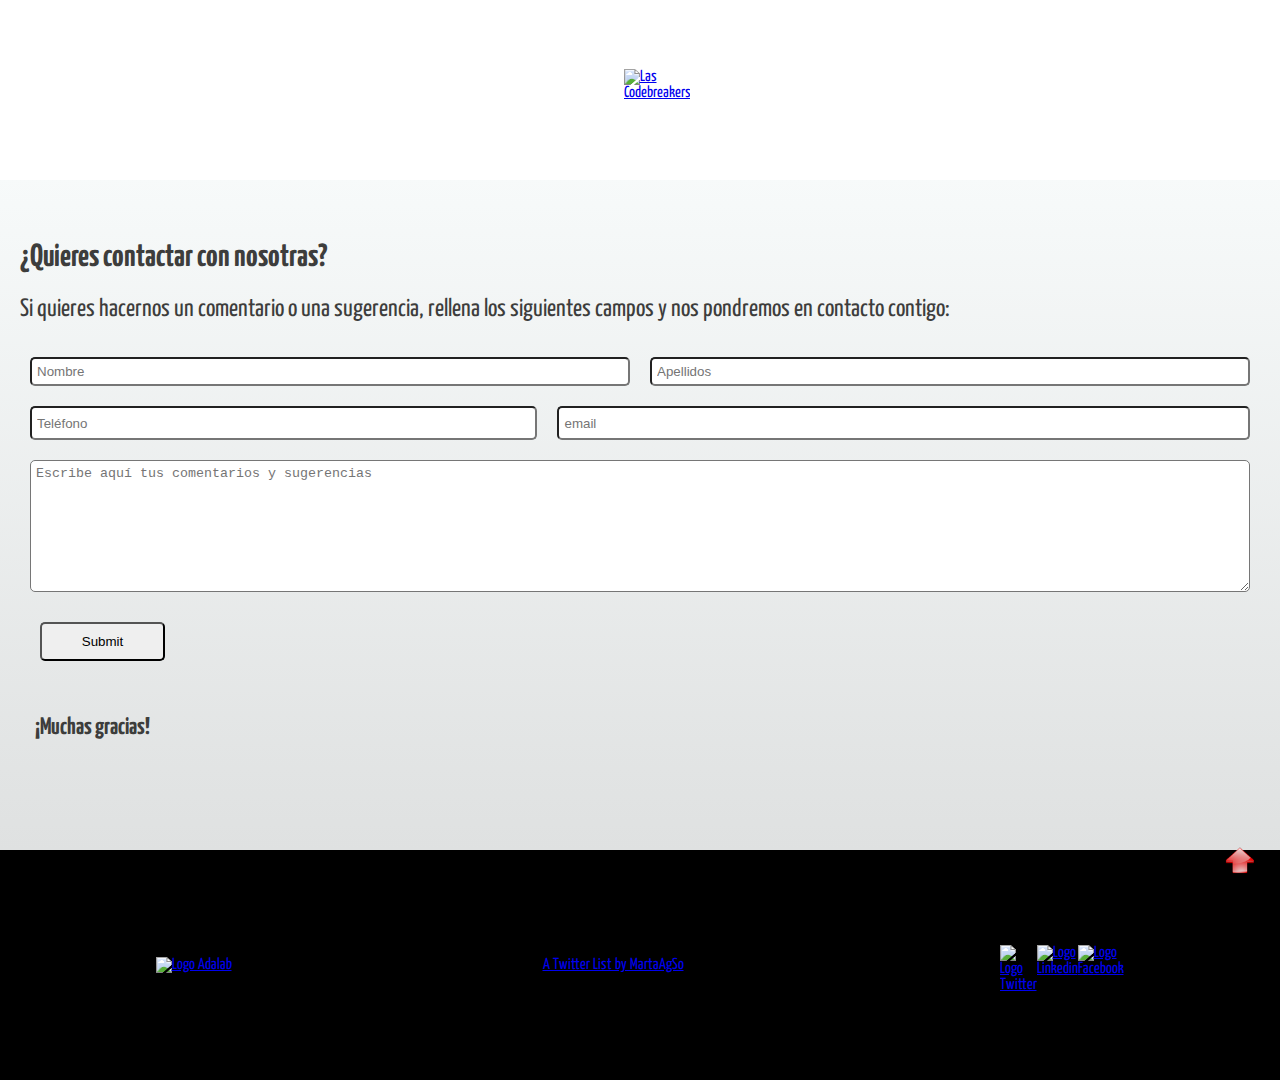
==== commit 795bab71: "conflicto solucionado" ====
--- a/contacto.html
+++ b/contacto.html
@@ -12,7 +12,7 @@
 		<a href="index.html"><img src="image/logocodebreakers2.png" alt="Las Codebreakers" class="logo-codebreakers"></a>
 	</header>
 <main>
-	<section class="formulario">
+	<form class="formulario">
 			<h1> ¿Quieres contactar con nosotras?</h1>
 			<p> Si quieres hacernos un comentario o una sugerencia, rellena los siguientes campos y nos pondremos en contacto contigo: </p>
 		<div class="completar">
@@ -24,11 +24,15 @@
 				<input type="tel" name="telephone" placeholder="Teléfono" class="telefono">
 				<input type="email" name="mail" placeholder="email" class="email">
 			</div>
-				<textarea name="comments" placeholder="Escribe aquí tus comentarios y sugerencias" rows="8" cols="80"></textarea>
+				<textarea name="comments" placeholder="Escribe aquí tus comentarios y sugerencias" rows="8" cols="60"></textarea>
 			<input type="submit" name="submit" class="submit">
 		</div>
-		<h2> ¡Muchas gracias!</h2>
+	</div>
+		<h2 class="despedida"> ¡Muchas gracias!</h2>
+	</form>
+
 	</section>
+
 </main>
 	<footer>
 		<div class="div1">
--- a/style/style.css
+++ b/style/style.css
@@ -17,6 +17,7 @@
 	top: 0;
 	left: 0;
 	display: flex;
+	justify-content: center;
 	flex-direction: column;
 	z-index: 1;
 }
@@ -288,9 +289,12 @@
 .formulario{
 	width: 100%;
 	height: 43.75em;
-	padding: 20px;
+	padding-top: 70px;
+	padding-left: 20px;
+	padding-right: 20px;
 	box-sizing: border-box;
 	background: linear-gradient(0deg, #dfe1e1, #f8fbfb);
+	flex: 1;
 }
 .completar{
 	display: flex;
@@ -356,21 +360,18 @@
 	width: 125px;
 
 }
-.preguntaformulario{
-	font-size: 45px;
-}
+
 .despedida{
 	padding: 15px;
 }
 .formulario p{
-	font-size: 19px;
+	font-size: 20px;
 }
 
 
 @media all and (min-width:500px) {
 	header{
 		flex-direction:row;
-		justify-content: space-between;
 		align-items: center;
 		height: 180px;
 		padding: 0 20px;
@@ -394,6 +395,9 @@
 		flex-flow: column;
 		height: 600px;
   }
+	.formulario p{
+		font-size: 20px;
+	}
 @media all and (min-width:600px) {
 	footer{
 			height: 230px;
@@ -417,6 +421,9 @@
 		.bloque {
 			padding-left: 50px;
 		}
+		.formulario p{
+			font-size: 25px;
+		}
 }
 
 @media all and (min-width:850px) {
